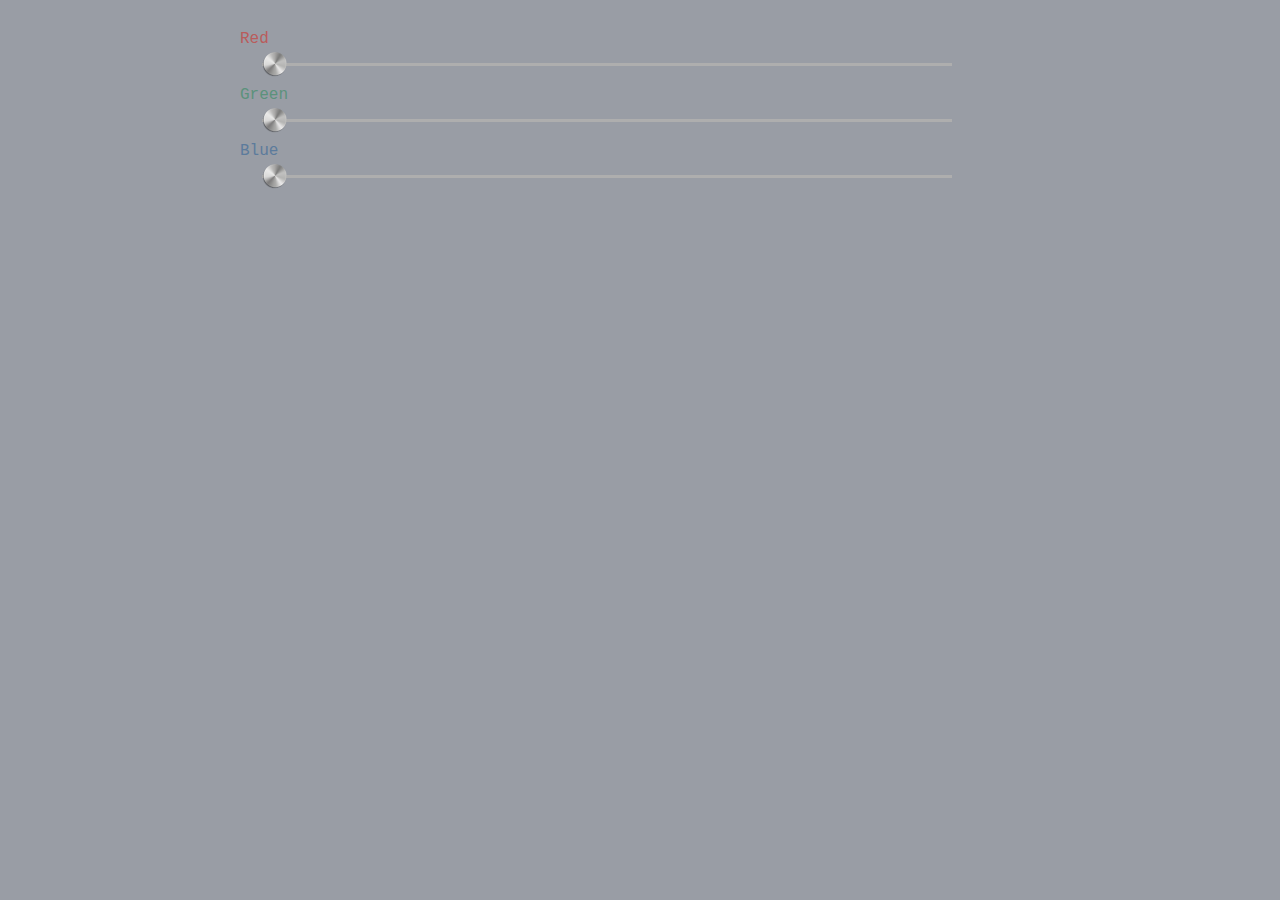
==== index.html @ 2ebae53d "first commit" ====
<!DOCTYPE html><html lang=ja><head><meta charset=UTF-8><title>スマートIoT照明をArduino(Johnny-Five)とPubNubでプロトタイプモデルを構築（コントローラー）</title><meta name=keywords content="Arduino,Johnny-Five,PubNub,Node.js,npm,RGB LED,Full Color LED"><meta name=description content="PubNubでプロトタイプモデルを構築（コントローラー）"><style>

      body {
        background: #999da5;
      }
      section {
        width: 800px;
        margin: 0 auto;
      }
      section > div {
        position: relative;
        }
      * { -moz-box-sizing: border-box; -webkit-box-sizing: border-box; box-sizing: border-box; }
      p {
        margin-top: 30px;
        margin-bottom: 5px;
        font-family:'Courier New',Courier,monospace;
        }
      section div:nth-of-type(1) p {
        color: #b95c5c;
        }
      section div:nth-of-type(2) p {
        color: #5c927c;
        }
      section div:nth-of-type(3) p {
        color: #5c7b9c;
        }
      input[type=range] {
        -webkit-appearance: none;
        width: calc(90% - 30px);
        position: relative;
        top: 10px;
        left: 20px;
        display: block;
      }
      input[type=range]::-webkit-slider-thumb {
        -webkit-appearance: none;
      }
      input[type=range]:focus {
        outline: none;
      }
      input[type=range]::-ms-track {
        width: 100%;
        cursor: pointer;
        background: transparent;
        border-color: transparent;
        color: transparent;
      }
      input[type=range]::-webkit-slider-thumb {
        -webkit-appearance: none;
        height: 25px;
        width: 25px;
        background: url([data-uri]) no-repeat center center ;
        background-size: 25px 25px;
        cursor: pointer;
        margin: -11px 0 0 0;
      }
      input[type=range]::-webkit-slider-runnable-track {
        width: 120%;
        height: 3px;
        cursor: pointer;
        background: #aeaeae;
      }
      input[type=range]:focus::-webkit-slider-runnable-track {
        background: #c9c9c9;
      }
    </style></head><body><section><div><p>Red</p><label for=red><input id=red type=range min=0 max=255 step=1 value=0></label></div><div><p>Green</p><label for=green><input id=green type=range min=0 max=255 step=1 value=0></label></div><div><p>Blue</p><label for=blue><input id=blue type=range min=0 max=255 step=1 value=0></label></div></section><script src="https://cdn.pubnub.com/pubnub-3.7.15.min.js"></script><script>
  (function(){

    var pubnub = PUBNUB.init({
      publish_key: 'pub-c-65861db3-b6f2-491d-8ee2-06c53462374d',
      subscribe_key: 'sub-c-69b7628a-87f5-11e6-a68c-0619f8945a4f',
      ssl: true
    });

    var channel = 'hue-clone';

    var red = document.getElementById('red');
    var green = document.getElementById('green');
    var blue = document.getElementById('blue');

    // Initial brightness state
    var brightness = {r: 0, g: 0, b: 0};


    // UI Reset: Subscribe data from all subscibers of the channel to set the state correctly

    pubnub.subscribe({
      channel: channel,
      message: resetSliders, // reset the slider UI every time a subscriber makes a change
      connect: initSliders // initialize the slider states for the fisrt time launching the app
    });

    function resetSliders(m) {
      red.value = brightness.r = m.r;
      green.value = brightness.g = m.g;
      blue.value = brightness.b = m.b;
    }

    function initSliders() {
      pubnub.history({
        channel: channel,
        count: 1,
        callback: function(messages) {
          messages[0].forEach(function(m) {
            console.log(m);
            resetSliders(m);
          });
        }
      });
    }

    function publishUpdate(data) {
      console.log(data);

      pubnub.publish({
        channel: channel,
        message: data
      });
    }

    // UI EVENTS

    red.addEventListener('change', function(e){
      brightness.r = this.value;
      publishUpdate(brightness);
    }, false);

    green.addEventListener('change', function(e){
      brightness.g = this.value;
      publishUpdate(brightness);
    }, false);

    blue.addEventListener('change', function(e){
      brightness.b = this.value;
      publishUpdate(brightness);
    }, false);

  })();
  </script><script>
(function(i,s,o,g,r,a,m){i['GoogleAnalyticsObject']=r;i[r]=i[r]||function(){ (i[r].q=i[r].q||[]).push(arguments)},i[r].l=1*new Date();a=s.createElement(o), m=s.getElementsByTagName(o)[0];a.async=1;a.src=g;m.parentNode.insertBefore(a,m) })(window,document,'script','//www.google-analytics.com/analytics.js','ga');ga('create', 'UA-61054355-1', 'auto'); ga('send', 'pageview');
  </script></body></html>
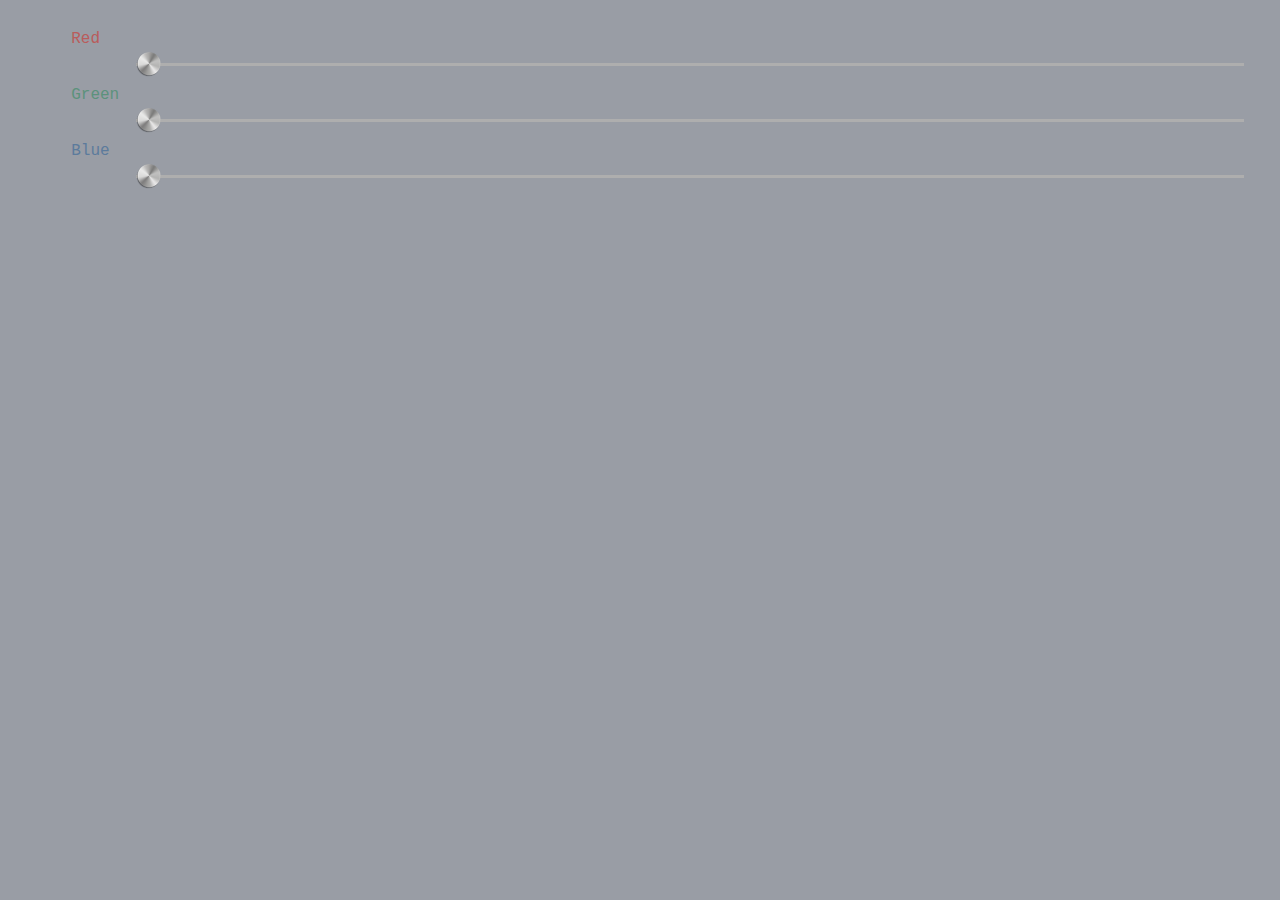
==== commit 67a41cc3: "first commit" ====
--- a/index.html
+++ b/index.html
@@ -1,70 +1,69 @@
 
 <!DOCTYPE html><html lang=ja><head><meta charset=UTF-8><title>スマートIoT照明をArduino(Johnny-Five)とPubNubでプロトタイプモデルを構築（コントローラー）</title><meta name=keywords content="Arduino,Johnny-Five,PubNub,Node.js,npm,RGB LED,Full Color LED"><meta name=description content="PubNubでプロトタイプモデルを構築（コントローラー）"><style>
 
-      body {
-        background: #999da5;
-      }
-      section {
-        width: 800px;
-        margin: 0 auto;
-      }
-      section > div {
-        position: relative;
-        }
-      * { -moz-box-sizing: border-box; -webkit-box-sizing: border-box; box-sizing: border-box; }
-      p {
-        margin-top: 30px;
-        margin-bottom: 5px;
-        font-family:'Courier New',Courier,monospace;
-        }
-      section div:nth-of-type(1) p {
-        color: #b95c5c;
-        }
-      section div:nth-of-type(2) p {
-        color: #5c927c;
-        }
-      section div:nth-of-type(3) p {
-        color: #5c7b9c;
-        }
-      input[type=range] {
-        -webkit-appearance: none;
-        width: calc(90% - 30px);
-        position: relative;
-        top: 10px;
-        left: 20px;
-        display: block;
-      }
-      input[type=range]::-webkit-slider-thumb {
-        -webkit-appearance: none;
-      }
-      input[type=range]:focus {
-        outline: none;
-      }
-      input[type=range]::-ms-track {
-        width: 100%;
-        cursor: pointer;
-        background: transparent;
-        border-color: transparent;
-        color: transparent;
-      }
-      input[type=range]::-webkit-slider-thumb {
-        -webkit-appearance: none;
-        height: 25px;
-        width: 25px;
-        background: url([data-uri]) no-repeat center center ;
-        background-size: 25px 25px;
-        cursor: pointer;
-        margin: -11px 0 0 0;
-      }
-      input[type=range]::-webkit-slider-runnable-track {
-        width: 120%;
-        height: 3px;
-        cursor: pointer;
-        background: #aeaeae;
-      }
-      input[type=range]:focus::-webkit-slider-runnable-track {
-        background: #c9c9c9;
-      }
+body {
+  background: #999da5;
+}
+section {
+  width: 100%;
+  margin: 0 auto;
+}
+section > div {
+  position: relative;
+  }
+* { -moz-box-sizing: border-box; -webkit-box-sizing: border-box; box-sizing: border-box; }
+p {
+  margin: 30px 0 5px 5%;
+  font-family:'Courier New',Courier,monospace;
+  }
+section div:nth-of-type(1) p {
+  color: #b95c5c;
+  }
+section div:nth-of-type(2) p {
+  color: #5c927c;
+  }
+section div:nth-of-type(3) p {
+  color: #5c7b9c;
+  }
+input[type=range] {
+  -webkit-appearance: none;
+  width: calc(90% - 30px);
+  position: relative;
+  top: 10px;
+  left: 10%;
+  display: block;
+}
+input[type=range]::-webkit-slider-thumb {
+  -webkit-appearance: none;
+}
+input[type=range]:focus {
+  outline: none;
+}
+input[type=range]::-ms-track {
+  width: 100%;
+  cursor: pointer;
+  background: transparent;
+  border-color: transparent;
+  color: transparent;
+}
+input[type=range]::-webkit-slider-thumb {
+  -webkit-appearance: none;
+  height: 25px;
+  width: 25px;
+  background: url([data-uri]) no-repeat center center ;
+  background-size: 25px 25px;
+  cursor: pointer;
+  margin: -11px 0 0 0;
+}
+input[type=range]::-webkit-slider-runnable-track {
+  width: 120%;
+  height: 3px;
+  cursor: pointer;
+  background: #aeaeae;
+}
+input[type=range]:focus::-webkit-slider-runnable-track {
+  background: #c9c9c9;
+}
     </style></head><body><section><div><p>Red</p><label for=red><input id=red type=range min=0 max=255 step=1 value=0></label></div><div><p>Green</p><label for=green><input id=green type=range min=0 max=255 step=1 value=0></label></div><div><p>Blue</p><label for=blue><input id=blue type=range min=0 max=255 step=1 value=0></label></div></section><script src="https://cdn.pubnub.com/pubnub-3.7.15.min.js"></script><script>
   (function(){
 
